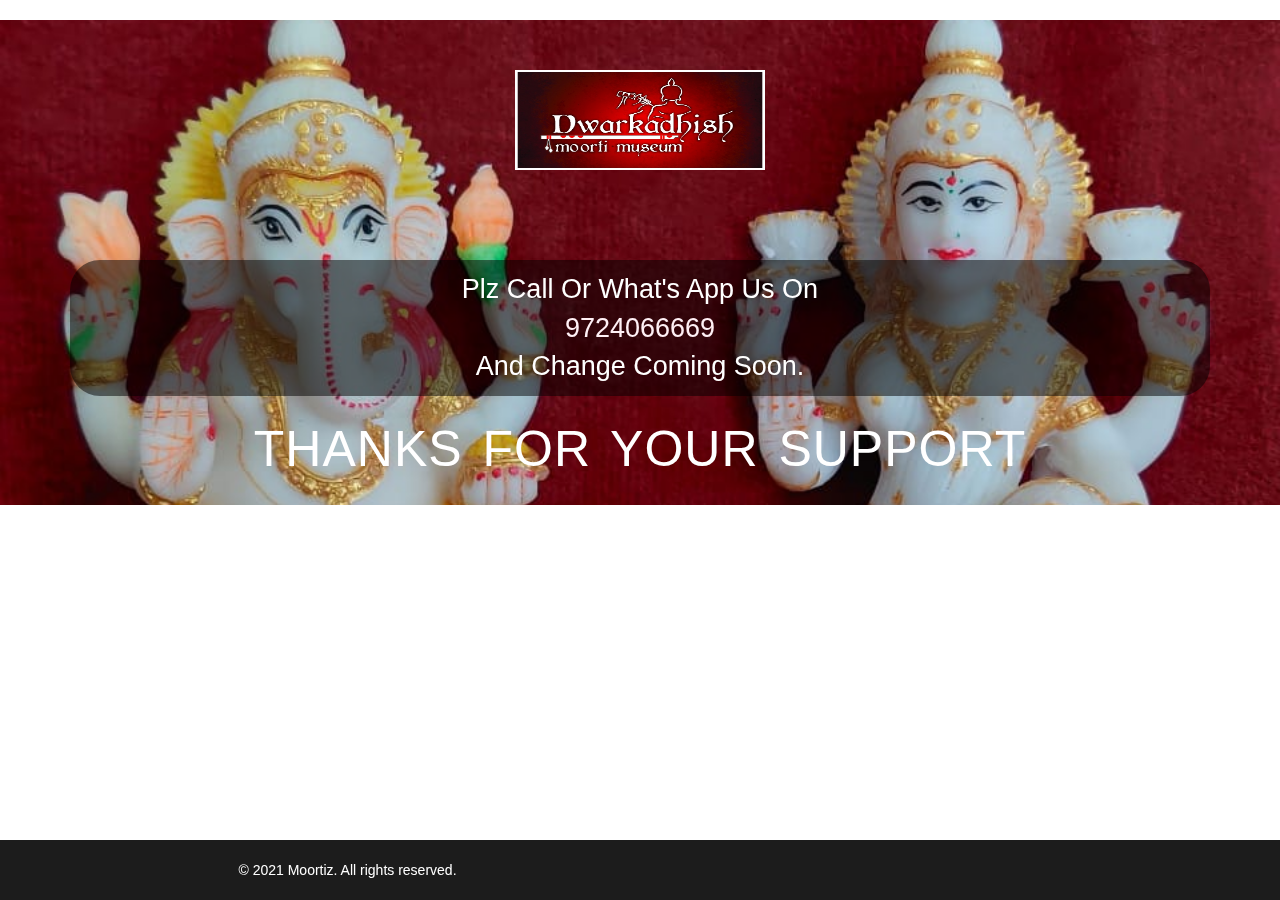
==== index.html @ a6de969b "Add files via upload" ====
<!DOCTYPE html>
<html>

<head>
	<meta charset="UTF-8">
	<meta http-equiv="X-UA-Compatible" content="IE=edge">
	<meta name="viewport" content="width=device-width, initial-scale=1">
	<link rel="shortcut icon" href="img/favicon.png" type="image/x-icon">
	<title>Moortiz</title>

	<!-- css -->

	<!--  google fonts  -->

	<link rel="stylesheet" type="text/css" href="css/bootstrap.min.css">
	<link rel="stylesheet" type="text/css" href="css/font-awesome.min.css">
	<link rel="stylesheet" type="text/css" href="css/animate.css">
	<link rel="stylesheet" type="text/css" href="css/custom.css">
	<img
	sizes="(max-width: 1300px) 100vw, 1300px"
	srcset="
	Awesome_Coming_Soon_Template_BG_pfupme_c_scale,w_200.jpg 200w,
	Awesome_Coming_Soon_Template_BG_pfupme_c_scale,w_395.jpg 395w,
	Awesome_Coming_Soon_Template_BG_pfupme_c_scale,w_548.jpg 548w,
	Awesome_Coming_Soon_Template_BG_pfupme_c_scale,w_671.jpg 671w,
	Awesome_Coming_Soon_Template_BG_pfupme_c_scale,w_796.jpg 796w,
	Awesome_Coming_Soon_Template_BG_pfupme_c_scale,w_905.jpg 905w,
	Awesome_Coming_Soon_Template_BG_pfupme_c_scale,w_1011.jpg 1011w,
	Awesome_Coming_Soon_Template_BG_pfupme_c_scale,w_1117.jpg 1117w,
	Awesome_Coming_Soon_Template_BG_pfupme_c_scale,w_1219.jpg 1219w,
	Awesome_Coming_Soon_Template_BG_pfupme_c_scale,w_1300.jpg 1300w"
	src="Awesome_Coming_Soon_Template_BG_pfupme_c_scale,w_1300.jpg"
	alt="">
</head>

<body>

	<div class="body-wrapper">

		<!--   begin of header section   -->
		<section class="header">
			<div class="header-wrapper">
				<div class="container">
					<div class="row">
						<div class="col-md-8 col-md-offset-2 text-center">
							<div class="theme-name">
								<img src="../img/social-media-bg1.jpg" width="250" height="100">
							</div>

						</div>
					</div>
					<div class="row">
						<div class="col-md-12 text-center">
							<div class="header-text">
								<p id="box" class="service-text" data-wow-delay="0.5s" data-wow-duration="1.3s"
									style="visibility: visible; animation-duration: 1.3s; animation-delay: 0.5s; animation-name: fadeInUp;">
								
									Plz call or what's app us on
								<br>	<a href="Tel:+919724066669">9724066669</a>
									<br>And change coming soon.
									
											</p>
								<p class="coming">Thanks for your support</p>
							</div>
							
						</div>
					</div>


				</div> <!--  end of .container  -->
			</div><!-- end of .header-wrapper  -->
		</section>

		<section class="footer">
			<div class="footer-wrapper">
				<div class="container">
					<div class="row">
						<div class="col-md-6">
							<p class="copy-right text-center">&copy; 2021 Moortiz. All rights reserved.</p>
						</div>
						<div class="col-md-6">
							<p class="develop text-center"></p>
						</div>
					</div>
				</div>
			</div><!--  end of .footer-wrapper  -->
		</section>

		<!--   end of footer section  -->
	</div>

	<!--  js files -->

	<script type="text/javascript" src="js/jquery.js"></script>
	<script type="text/javascript" src="js/bootstrap.min.js"></script>
	<script type="text/javascript" src="js/timer.js"></script>
	<script type="text/javascript" src="js/script.js"></script>

</body>

</html>
---- css/custom.css ----
=============================================== */

* {outline: none !important;}

a:hover, a:focus{
    text-decoration: none;
}

img{
    max-width: 100%;
}

.input-group {
    width: 80%;
    margin-left: 70px;
}

.input-group-addon{
    border-radius: 0px;
    background-color: rgba(31, 58, 66, 0.83);
    color: #fff;
    padding: 0px 20px;
}

input.form-control:focus {
    box-shadow: none !important;
    border: 1px solid #fff;
}

.form-control{
    padding: 30px 15px;
    background-color: rgba(31, 58, 66, 0.83);
    color: #fff;
    letter-spacing: 1px;
    border-radius: 0px;
}

::-webkit-input-placeholder 
{
    color: rgba(255,255,255,0.62) !important;
    font-family: 'Roboto Condensed', sans-serif !important;
    letter-spacing: 1px !important;
    font-weight: 300 !important;
}

:-moz-placeholder 
{ /* Firefox 18- */
    color: rgba(255,255,255,0.62) !important;
    font-family: 'Roboto Condensed', sans-serif !important;
    letter-spacing: 1px !important;
    font-weight: 300 !important;
}

::-moz-placeholder 
{  /* Firefox 19+ */
    color: rgba(255,255,255,0.62) !important;
    font-family: 'Roboto Condensed', sans-serif !important;
    letter-spacing: 1px !important;
    font-weight: 300 !important;
}

:-ms-input-placeholder 
{  
    color: rgba(255,255,255,0.62) !important;
    font-weight: 300 !important;
    font-family: 'Roboto Condensed', sans-serif !important;
    letter-spacing: 1px !important;
}

p{
    margin-bottom: 0px;
}

.subsribe-btn {
    padding: 0px 45px;
    margin-top: 35px;
    background-color: rgba(31, 58, 66, 0.83);
    color: #fff;
    font-family: 'Roboto', sans-serif;
    font-size: 18px;
    line-height: 62px;
    letter-spacing: 1px;
    word-spacing: 1px;
    border: none;
}

.subsribe-btn:hover {
    background: rgba(87, 87, 87, 0.63);
    color: #fff;
}

.subscribe-btn:focus{
    border: none;
}

/* 
==================================
            1. Header
==================================
 */

.header{
    background-image: url(../img/Awesome_Coming_Soon_Template_BG.jpg) ;
    background-position: center;
    background-attachment: fixed !important;
    background-size: cover;
    max-width: 100%;
    height: 100%;
}


/* ===============================  1.1  Logo  ====================================== */

.theme-name {
    margin: 50px 0px;
}

a.title {
    font-size: 70px;
    border: 6px ridge #fff;
    color: #fff;
    padding: 14px;
    font-family: 'Oswald',sans-serif;
    background-color: rgba(31, 58, 66, 0.7);
    text-shadow: -3px 5px #000;
    font-weight: lighter;
}

.header-text{
    margin-bottom: 20px;
    margin-top: 40px;
    text-align: center;
   

}

.service-text{
    font-size: 27px;
    font-family: 'Roboto Condensed', sans-serif;
    font-weight: 300;
    color: #fff;
    text-transform: capitalize;
    text-align: center;
    margin-bottom: 18px;
    padding: 0;

}

.coming{
    font-size: 50px;
    color: #fff;
    text-transform: uppercase;
    font-family: 'Roboto Condensed', sans-serif;
    letter-spacing: 1px;
    word-spacing: 5px;
    font-weight: 500;
}
/* ------------------------------  for responsiveness ------------------------------------- */
@media (max-width: 600px) {
    .coming {
        font-size: 50px;
        height: 100%;
    }
}

@media (max-width: 500px) {
    .coming {
        font-size: 50px;
    }
}
.newsletter{
    background: url(../img/pixel_weave.png);
}

.newsletter-wrapper{
    padding: 58px 0px;
}

.newsletter-text{
    text-transform: capitalize;
    padding-bottom: 30px;
    font-family: 'Roboto Condensed', sans-serif;
    font-weight: 300;
    font-size: 40px;
    word-spacing: 5px;
    color: rgba(31, 58, 66, 1);
}

p.spam {
    font-style: italic;
}

.spam i {
    padding-right: 8px;
}

/* =============================================
                3. Social Media
================================================ */

.social-media{
    background:url(../img/social-media-bg1.jpg);
    background-position: center;
    background-attachment: fixed;
    background-size: cover;

}

.social-media-wrapper{
    background-color: rgba(0, 0, 0, 0.9);
    padding: 58px 0px;
}

.social-media-text{
    text-transform: capitalize;
    padding-bottom: 40px;
    font-family: 'Roboto Condensed', sans-serif;
    font-weight: 300;
    color: whitesmoke;
    font-size: 40px;
    word-spacing: 5px;
}

.social-links a{
    margin: 15px;
}

.social-links a i{
    font-size: 25px;
    width: 50px;
    height: 50px;
    background-color: rgba(31, 58, 66, 0.7);
    color: #fff;
    border-radius: 50%;
    border: 3px double #fff;
    padding-top: 10px;
}

/* =============================================
                4. Footer
================================================ */

.footer{
    background-color: rgba(0,0,0,0.89);
    bottom: 0;
    width: 100%;
    position: fixed;
}

.footer-wrapper{
    padding: 20px 0px;
    
}

.copy-right{
    color: #fff;
}

.develop{
    color: #fff;
}
.develop a {
    color: cadetblue;
}
#box {
    border-radius: 30px;
    padding: 10px;
 backface-visibility: hidden;
 background-color: rgba(0,0,0,0.5);
  }
  a{
      color: lavenderblush !important;
  }
  h1{

    font-size: 50px;
    color: #fff;
    text-transform: uppercase;
    font-family: 'Roboto Condensed', sans-serif;
    letter-spacing: 1px;
    word-spacing: 5px;
    font-weight: 300;
  }
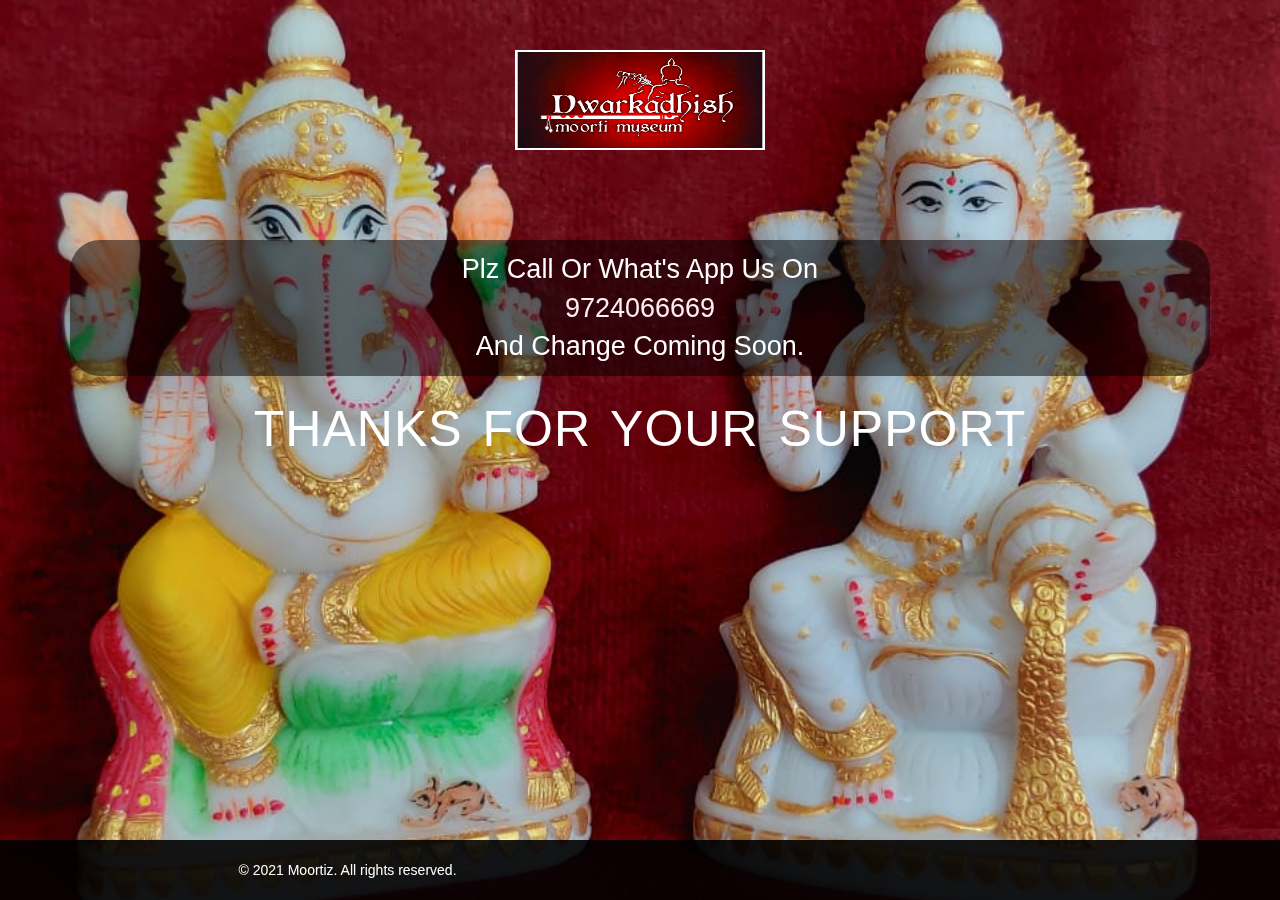
==== commit 39cc2bf5: "Add files via upload" ====
--- a/index.html
+++ b/index.html
@@ -16,21 +16,7 @@
 	<link rel="stylesheet" type="text/css" href="css/font-awesome.min.css">
 	<link rel="stylesheet" type="text/css" href="css/animate.css">
 	<link rel="stylesheet" type="text/css" href="css/custom.css">
-	<img
-	sizes="(max-width: 1300px) 100vw, 1300px"
-	srcset="
-	Awesome_Coming_Soon_Template_BG_pfupme_c_scale,w_200.jpg 200w,
-	Awesome_Coming_Soon_Template_BG_pfupme_c_scale,w_395.jpg 395w,
-	Awesome_Coming_Soon_Template_BG_pfupme_c_scale,w_548.jpg 548w,
-	Awesome_Coming_Soon_Template_BG_pfupme_c_scale,w_671.jpg 671w,
-	Awesome_Coming_Soon_Template_BG_pfupme_c_scale,w_796.jpg 796w,
-	Awesome_Coming_Soon_Template_BG_pfupme_c_scale,w_905.jpg 905w,
-	Awesome_Coming_Soon_Template_BG_pfupme_c_scale,w_1011.jpg 1011w,
-	Awesome_Coming_Soon_Template_BG_pfupme_c_scale,w_1117.jpg 1117w,
-	Awesome_Coming_Soon_Template_BG_pfupme_c_scale,w_1219.jpg 1219w,
-	Awesome_Coming_Soon_Template_BG_pfupme_c_scale,w_1300.jpg 1300w"
-	src="Awesome_Coming_Soon_Template_BG_pfupme_c_scale,w_1300.jpg"
-	alt="">
+
 </head>
 
 <body>
--- a/css/custom.css
+++ b/css/custom.css
@@ -105,7 +105,9 @@
     background-attachment: fixed !important;
     background-size: cover;
     max-width: 100%;
-    height: 100%;
+    height: 100vh;
+
+    
 }
 
 
@@ -280,4 +282,5 @@
     letter-spacing: 1px;
     word-spacing: 5px;
     font-weight: 300;
-  }+  }
+  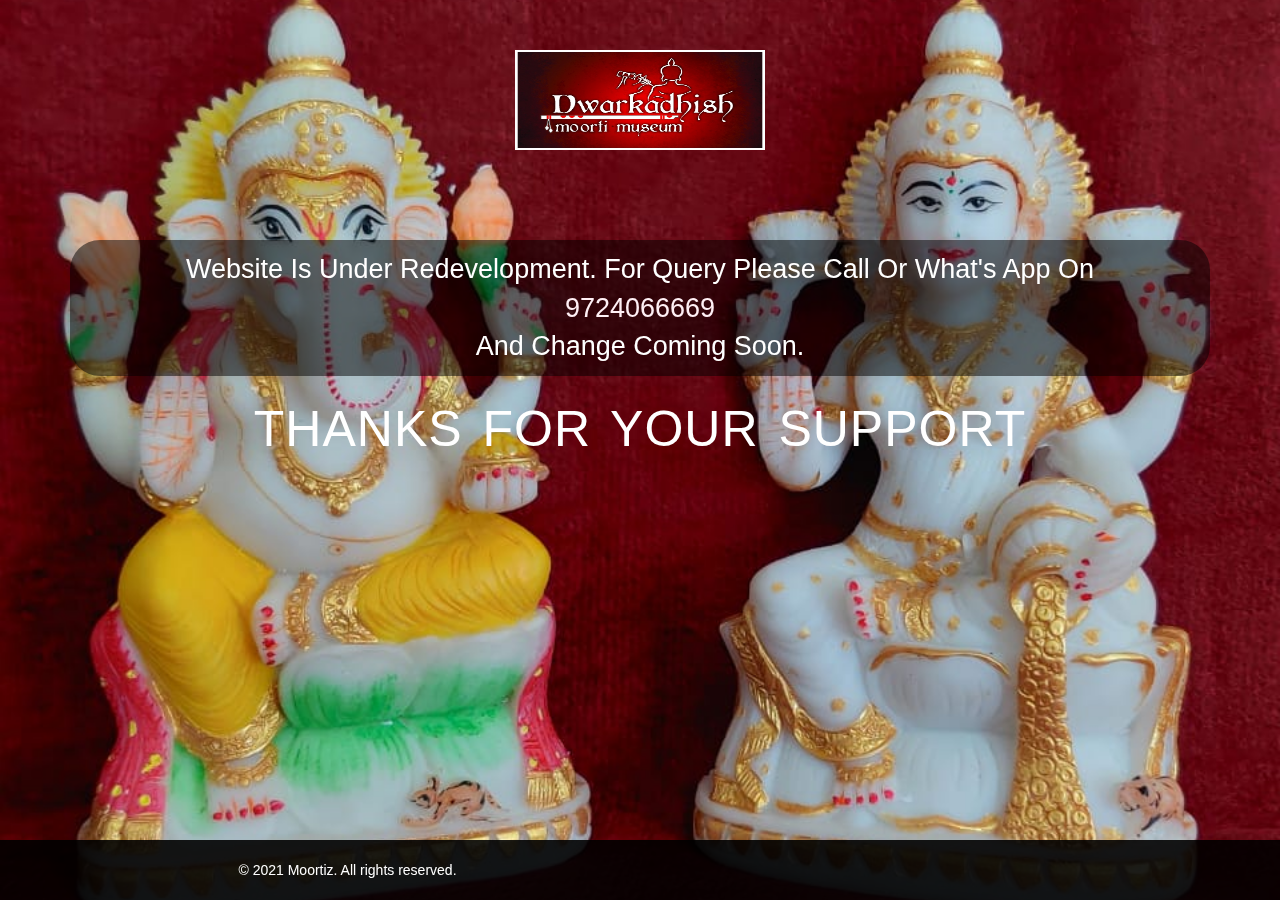
==== commit 108d035e: "Add files via upload" ====
--- a/index.html
+++ b/index.html
@@ -41,7 +41,9 @@
 								<p id="box" class="service-text" data-wow-delay="0.5s" data-wow-duration="1.3s"
 									style="visibility: visible; animation-duration: 1.3s; animation-delay: 0.5s; animation-name: fadeInUp;">
 								
-									Plz call or what's app us on
+									Website is under redevelopment.
+For Query please call or what's app on
+
 								<br>	<a href="Tel:+919724066669">9724066669</a>
 									<br>And change coming soon.
 									
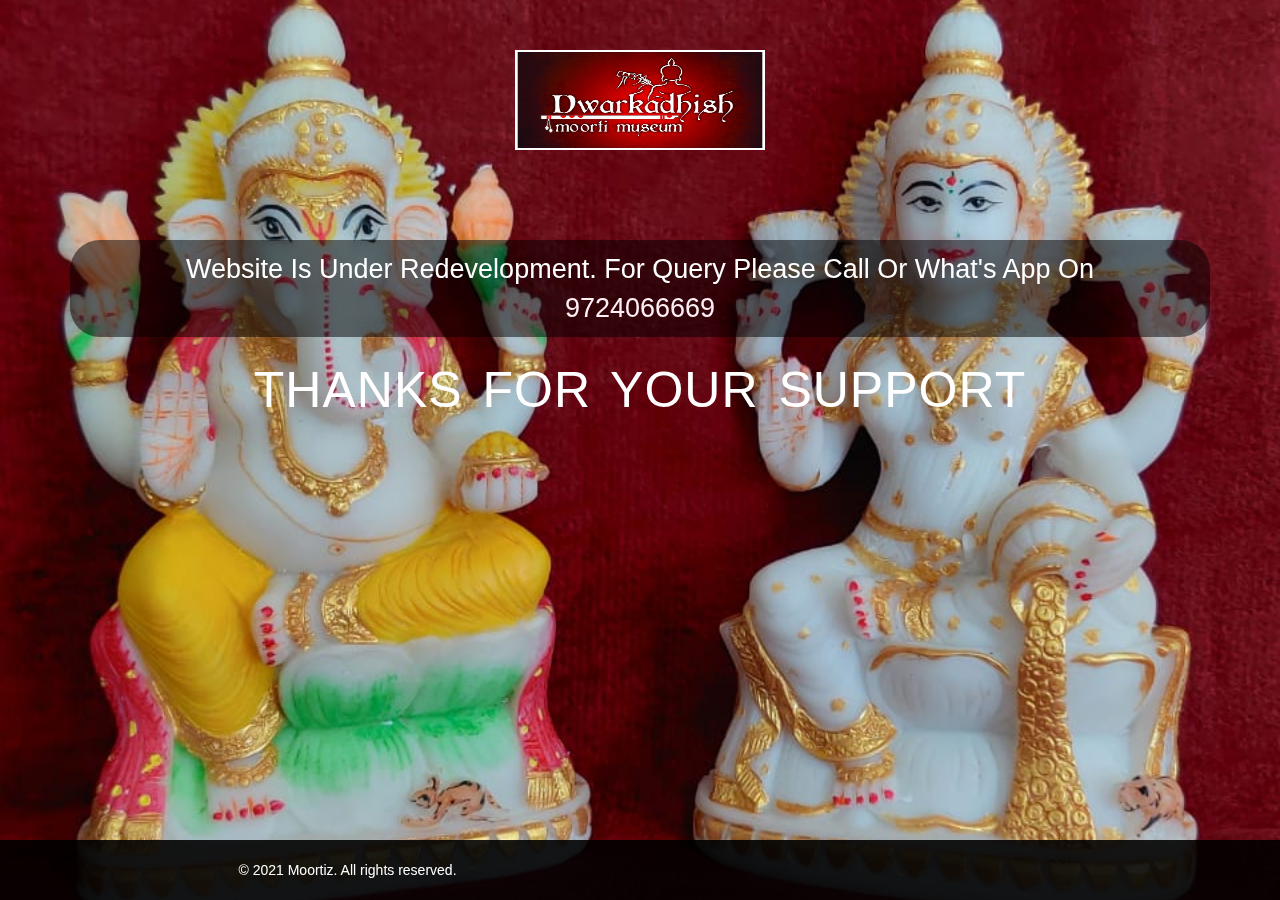
==== commit dce46eb5: "Add files via upload" ====
--- a/index.html
+++ b/index.html
@@ -45,7 +45,7 @@
 For Query please call or what's app on
 
 								<br>	<a href="Tel:+919724066669">9724066669</a>
-									<br>And change coming soon.
+									
 									
 											</p>
 								<p class="coming">Thanks for your support</p>
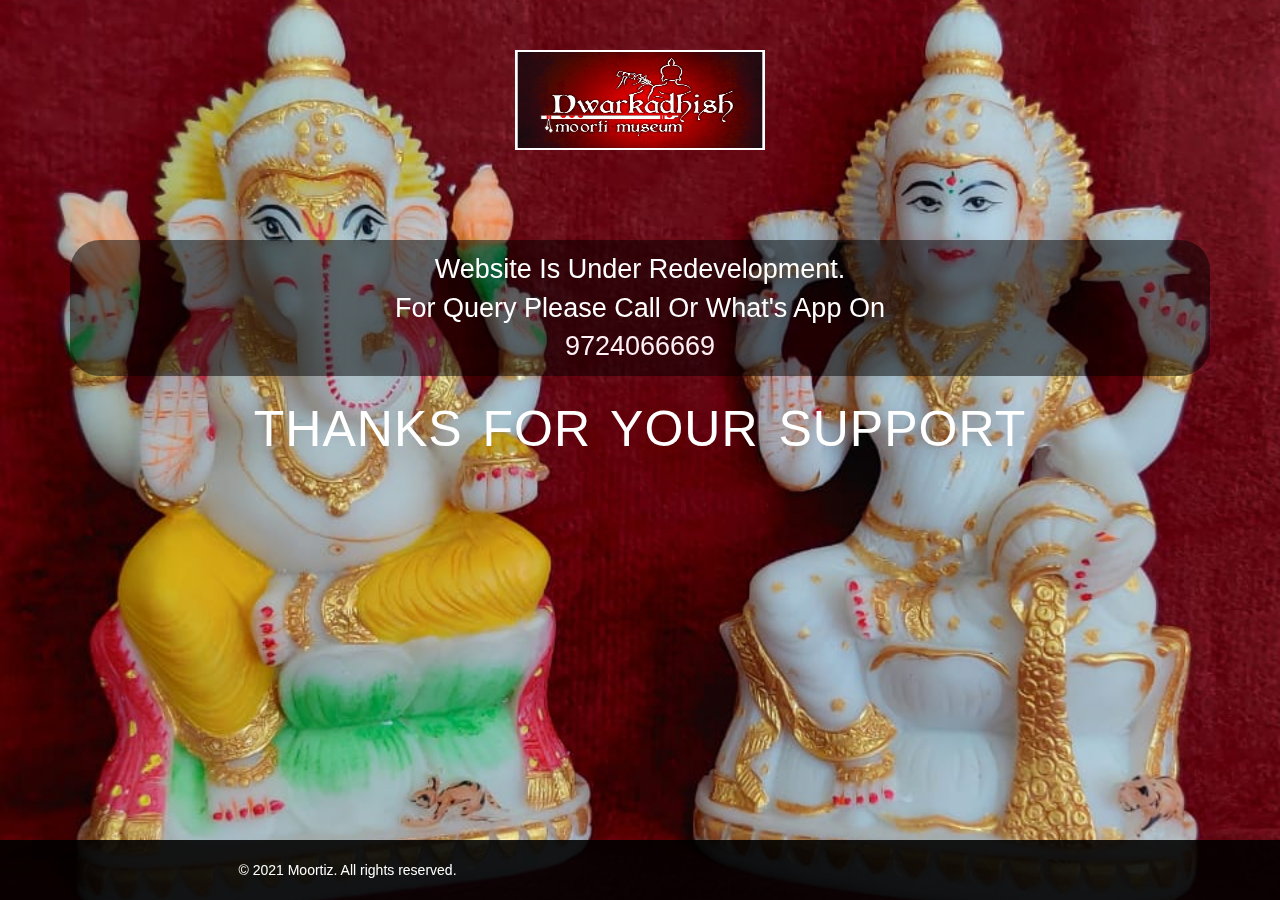
==== commit 8f009342: "Add files via upload" ====
--- a/index.html
+++ b/index.html
@@ -41,7 +41,7 @@
 								<p id="box" class="service-text" data-wow-delay="0.5s" data-wow-duration="1.3s"
 									style="visibility: visible; animation-duration: 1.3s; animation-delay: 0.5s; animation-name: fadeInUp;">
 								
-									Website is under redevelopment.
+									Website is under redevelopment.<br>
 For Query please call or what's app on
 
 								<br>	<a href="Tel:+919724066669">9724066669</a>
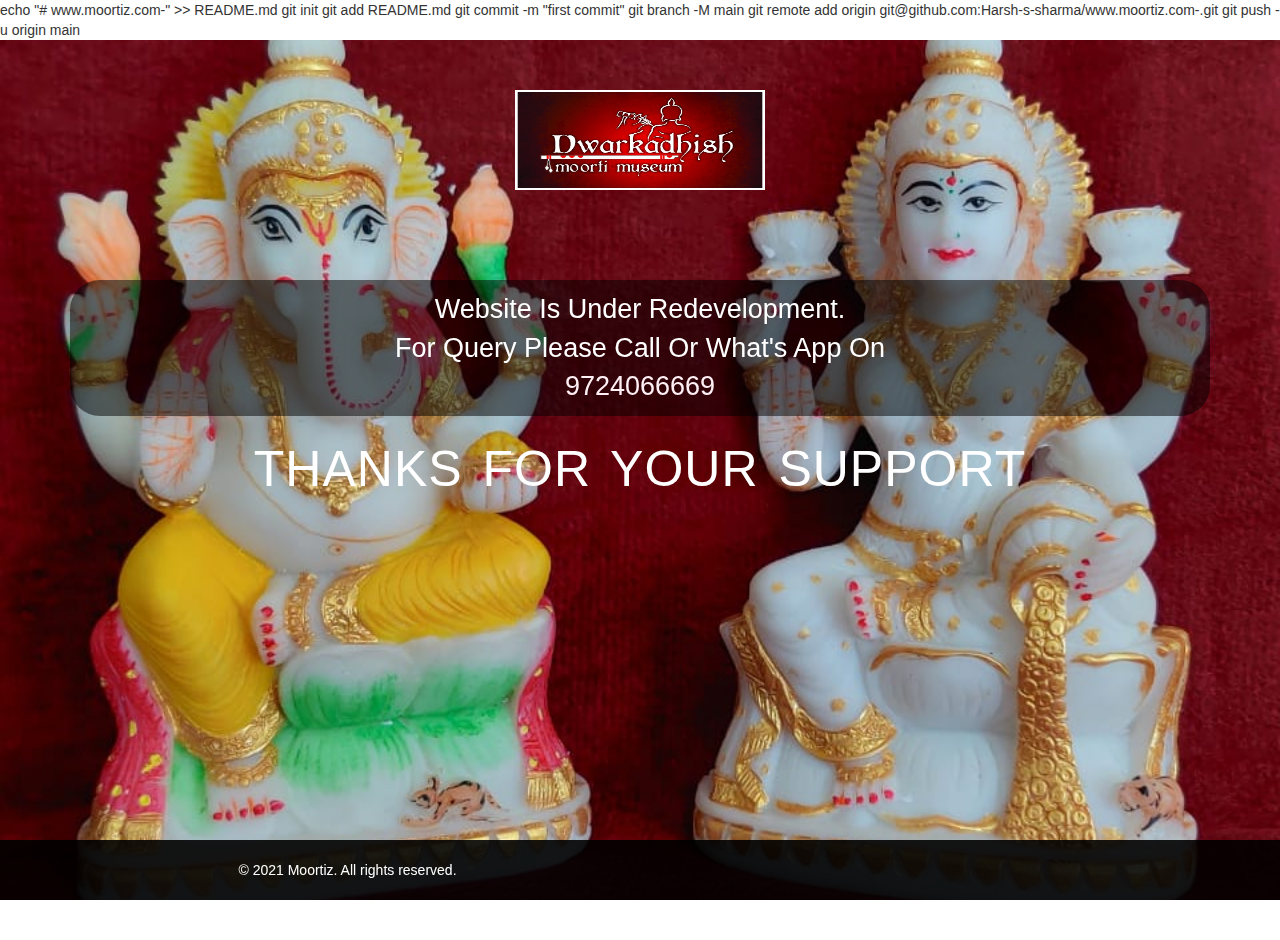
==== commit 4a4985b0: "Update index.html" ====
--- a/index.html
+++ b/index.html
@@ -1,7 +1,13 @@
 <!DOCTYPE html>
 <html>
 
-<head>
+<head>echo "# www.moortiz.com-" >> README.md
+git init
+git add README.md
+git commit -m "first commit"
+git branch -M main
+git remote add origin git@github.com:Harsh-s-sharma/www.moortiz.com-.git
+git push -u origin main
 	<meta charset="UTF-8">
 	<meta http-equiv="X-UA-Compatible" content="IE=edge">
 	<meta name="viewport" content="width=device-width, initial-scale=1">
@@ -86,4 +92,4 @@
 
 </body>
 
-</html>+</html>
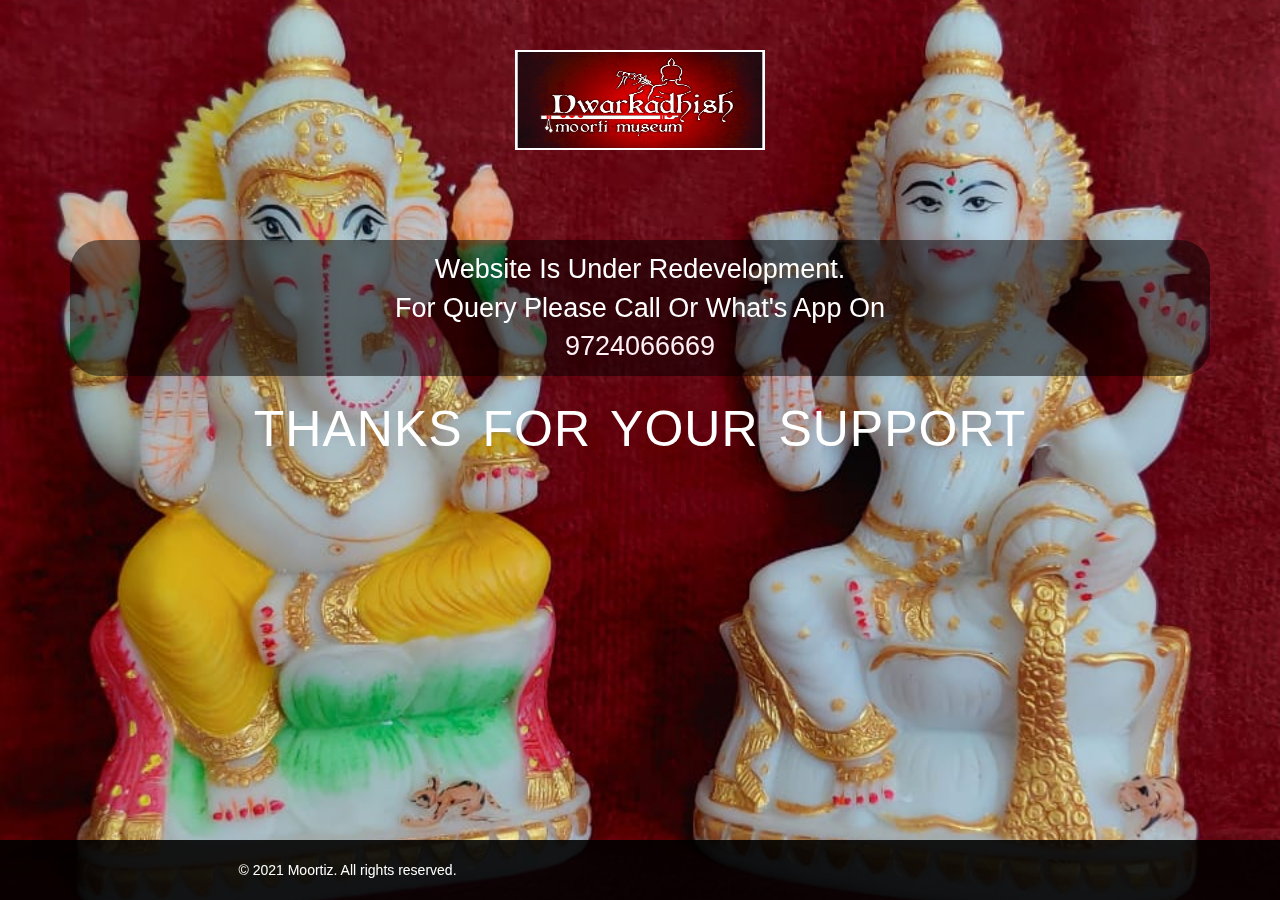
==== commit ecfe7ea7: "Update index.html" ====
--- a/index.html
+++ b/index.html
@@ -1,13 +1,7 @@
 <!DOCTYPE html>
 <html>
 
-<head>echo "# www.moortiz.com-" >> README.md
-git init
-git add README.md
-git commit -m "first commit"
-git branch -M main
-git remote add origin git@github.com:Harsh-s-sharma/www.moortiz.com-.git
-git push -u origin main
+<head><script id='pixel-script-poptin' src='https://cdn.popt.in/pixel.js?id=af5c271afcf25' async='true'></script>
 	<meta charset="UTF-8">
 	<meta http-equiv="X-UA-Compatible" content="IE=edge">
 	<meta name="viewport" content="width=device-width, initial-scale=1">
